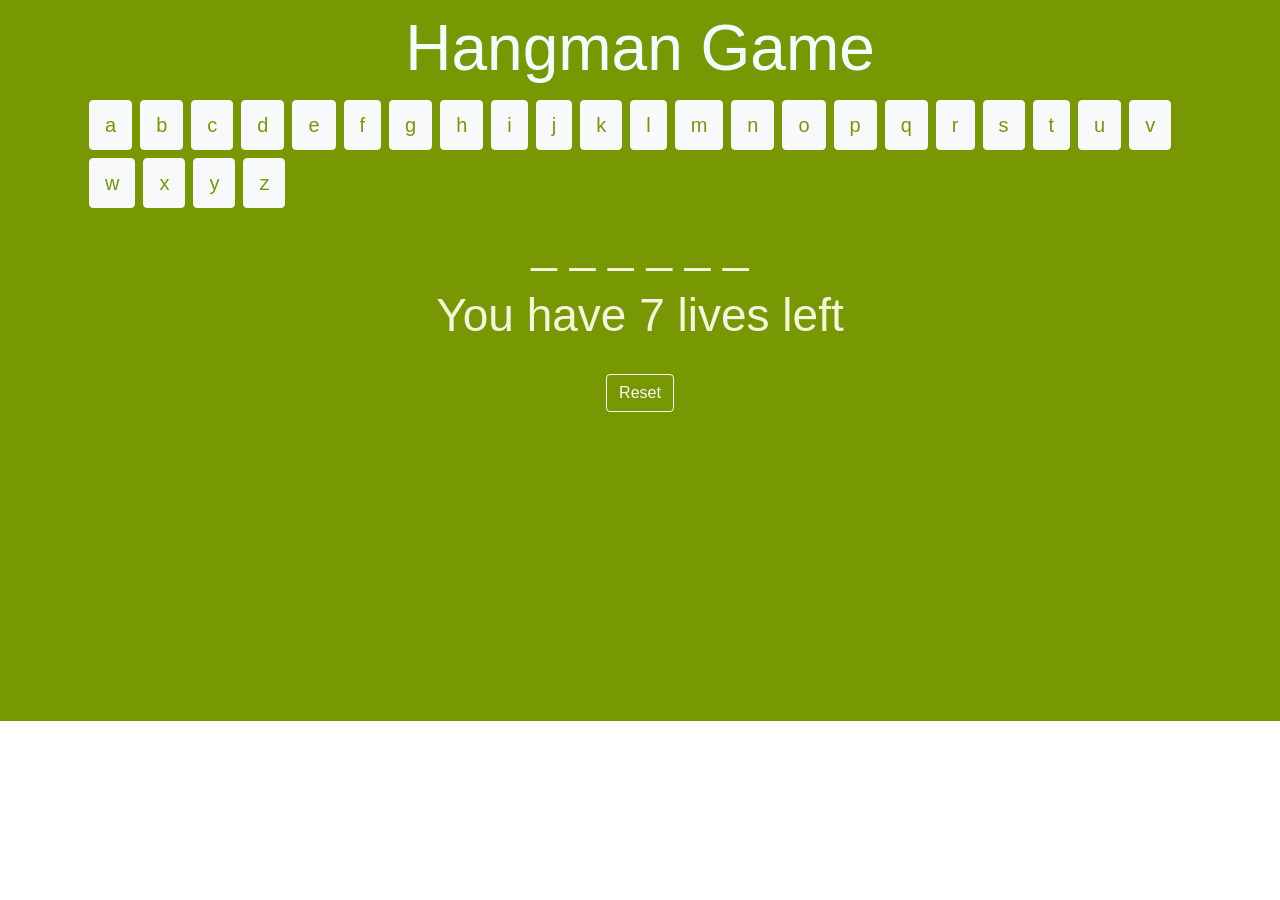
==== index.html @ 1ec980a7 "Done" ====
<!DOCTYPE html>
<html lang="en">
  <head>
    <meta charset="UTF-8" />
    <meta name="viewport" content="width=device-width, initial-scale=1.0" />
    <title>Document</title>

    <link rel="stylesheet" href="hangman.css" />
    <link rel="stylesheet" href="https://stackpath.bootstrapcdn.com/bootstrap/4.5.2/css/bootstrap.min.css" integrity="sha384-JcKb8q3iqJ61gNV9KGb8thSsNjpSL0n8PARn9HuZOnIxN0hoP+VmmDGMN5t9UJ0Z" crossorigin="anonymous">

  </head>
  <body >
    <div class="body">

      <div class="container">
        <div class="text-center hangman-heading">Hangman Game</div>
        <div id="buttons-row">
            <!-- <button type="button"  id="button" class="button btn btn-light mx-1">
                <div class="letter" id="letter">a</div>
            </button> -->
        </div>

        <div id="qstn" class="ans text-center"></div>

        <div id="status" class="ans text-center"></div>
      </div>

      <div class="d-flex justify-content-center mt-4">
        <button class="btn btn-outline-light " id="reset">Reset</button>
      </div>
    </div>

    
    <script src="https://code.jquery.com/jquery-3.5.1.slim.min.js" integrity="sha384-DfXdz2htPH0lsSSs5nCTpuj/zy4C+OGpamoFVy38MVBnE+IbbVYUew+OrCXaRkfj" crossorigin="anonymous"></script>
<script src="https://cdn.jsdelivr.net/npm/popper.js@1.16.1/dist/umd/popper.min.js" integrity="sha384-9/reFTGAW83EW2RDu2S0VKaIzap3H66lZH81PoYlFhbGU+6BZp6G7niu735Sk7lN" crossorigin="anonymous"></script>
<script src="https://stackpath.bootstrapcdn.com/bootstrap/4.5.2/js/bootstrap.min.js" integrity="sha384-B4gt1jrGC7Jh4AgTPSdUtOBvfO8shuf57BaghqFfPlYxofvL8/KUEfYiJOMMV+rV" crossorigin="anonymous"></script>
    <script src="hangman.js"></script>
  </body>
</html>
---- hangman.css ----
.body {
  background-color: rgb(119, 151, 3);
  height: 721px;
}

.hangman-heading {
  font-size: 4rem;
  color: azure;
}

.letter{
    font-size: 20px;
    color: rgb(119, 151, 3);
    padding: 3px 3px 3px 3px;
}

.ans{
    font-size: 46px;
    color: beige;
}
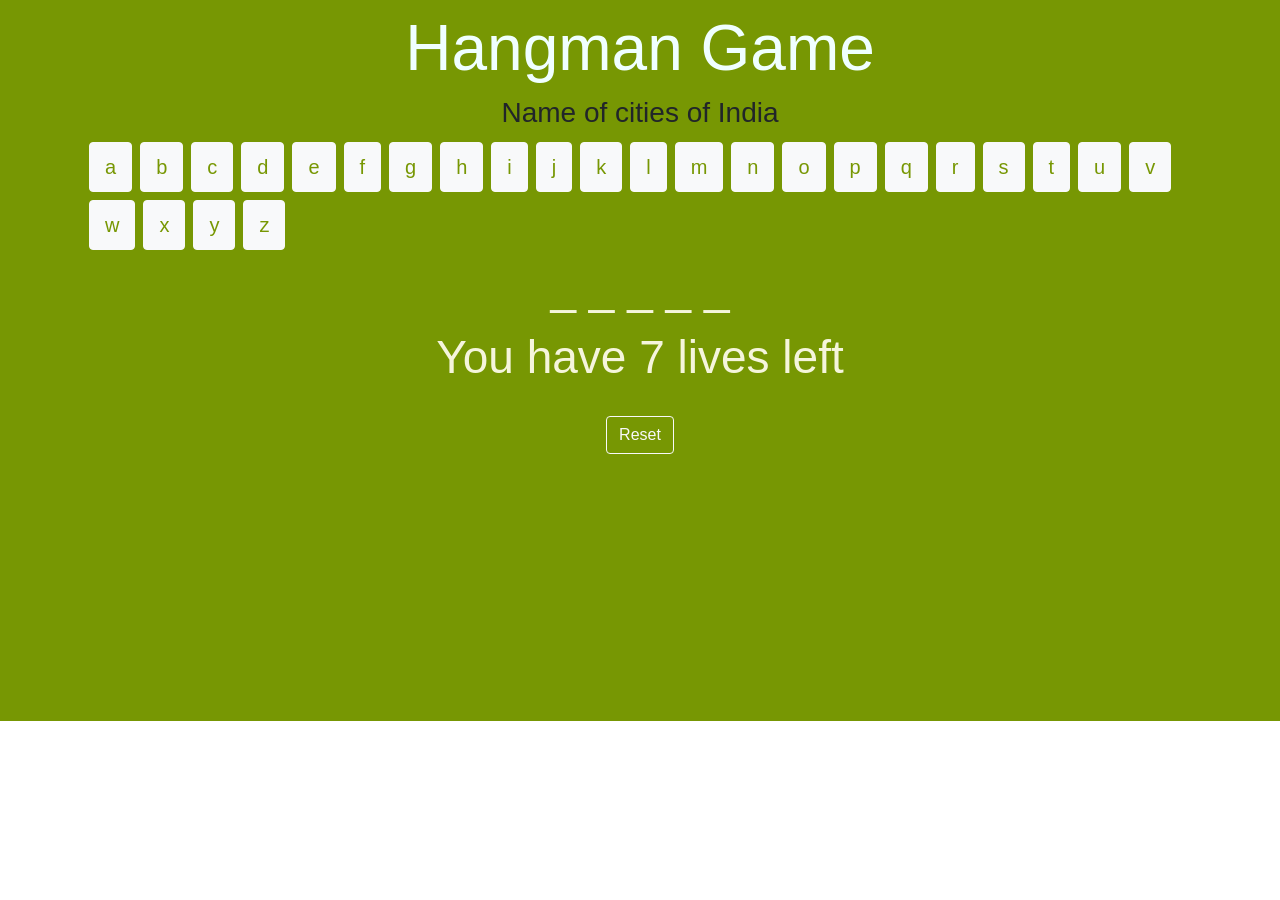
==== commit 6eb3742f: "Done" ====
--- a/index.html
+++ b/index.html
@@ -14,6 +14,7 @@
 
       <div class="container">
         <div class="text-center hangman-heading">Hangman Game</div>
+        <h3 class="text-center">Name of cities of India</h3>
         <div id="buttons-row">
             <!-- <button type="button"  id="button" class="button btn btn-light mx-1">
                 <div class="letter" id="letter">a</div>
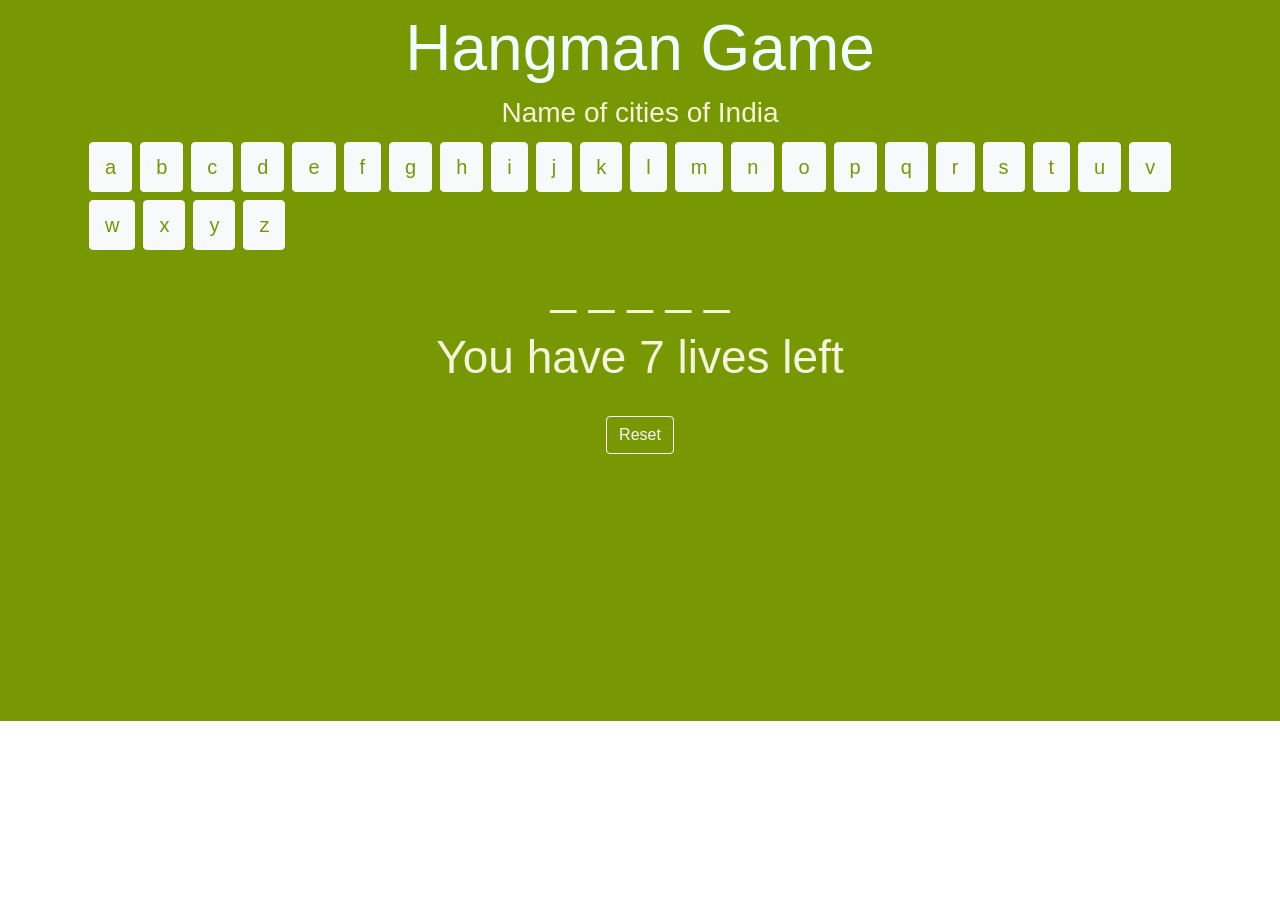
==== commit 06044936: "Done" ====
--- a/index.html
+++ b/index.html
@@ -14,7 +14,7 @@
 
       <div class="container">
         <div class="text-center hangman-heading">Hangman Game</div>
-        <h3 class="text-center">Name of cities of India</h3>
+        <h3 class="text-center" style="color: beige;">Name of cities of India</h3>
         <div id="buttons-row">
             <!-- <button type="button"  id="button" class="button btn btn-light mx-1">
                 <div class="letter" id="letter">a</div>
